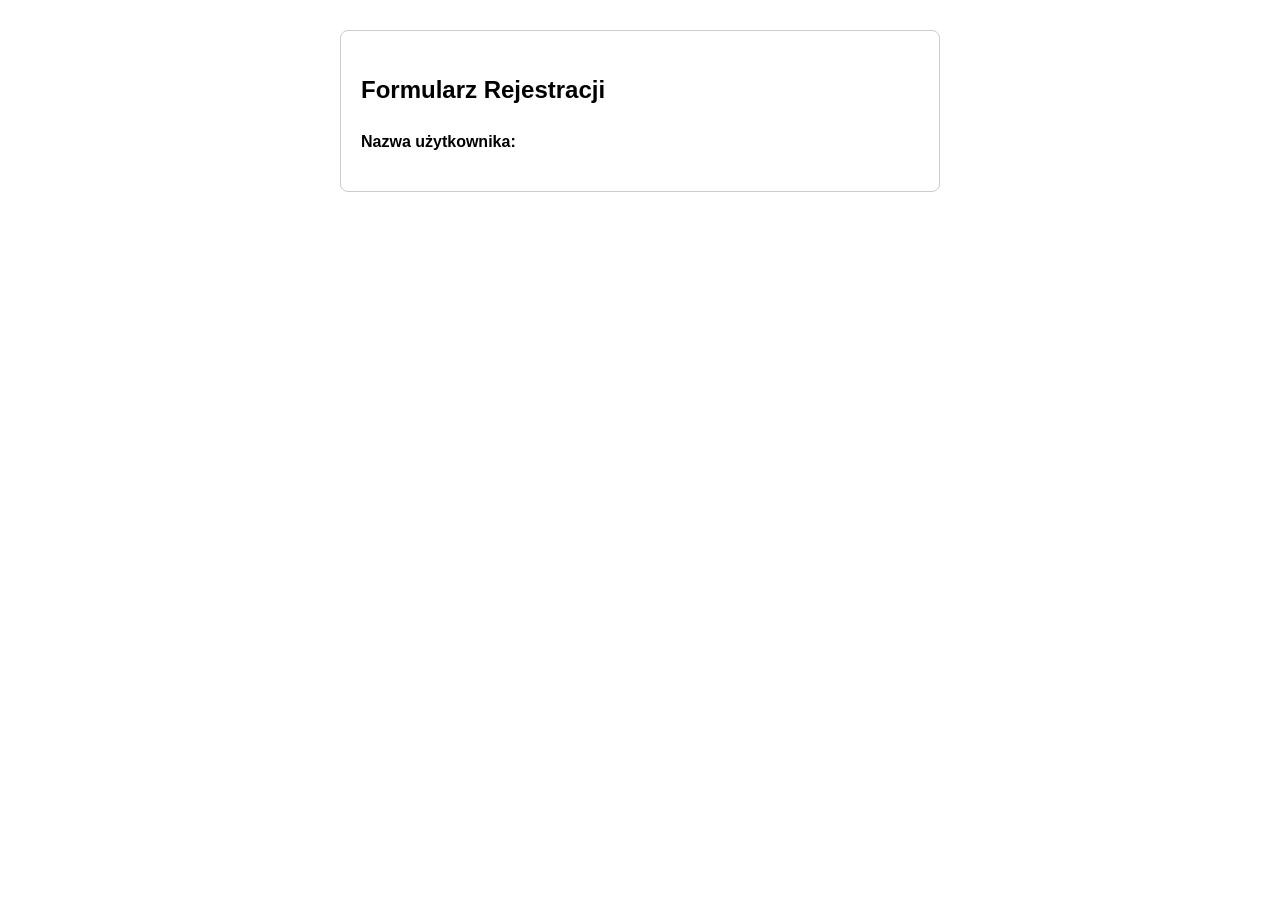
==== Lab7/Zad2.html @ c01d3cb8 "Add files via upload" ====
<html>
    <head>
        <meta charset="UTF-8">
    <title>Formularz Rejestracji</title>
    <style>
        body {
            font-family: arial, sans-serif; line-height: 1.6; max-width: 600px;
            margin: 30px auto;
        }
        .box {
            border: 1px solid #ccc;
            padding: 20px; border-radius: 8px;
        }
        .form-row {
            margin-bottom: 15px;
        }
        label {
            display: inline-block; width: 180px;
            font-weight: bold; vertical-align: top;
        }
        .message {
            margin-top: 15px;
            font-weight: bold;
        }
        .error {
            color:#d9534f
        }
        .output-block {
            background:#f9f9f9; padding: 15px;
            border-left: 4px solid #5cb85c;
            margin-top: 15px;
            font-weight: normal;
        }
        .output-block strong {
            color:#5cb85c
        }
    </style>
    </head>
    <body>
        <div class="box">
            <h2>Formularz Rejestracji</h2>
            <form id="regForm">
                <div class="form-row">
                    <label for="username">Nazwa użytkownika:</label>
                </div>
            </form>
        </div>
    </body>
</html>
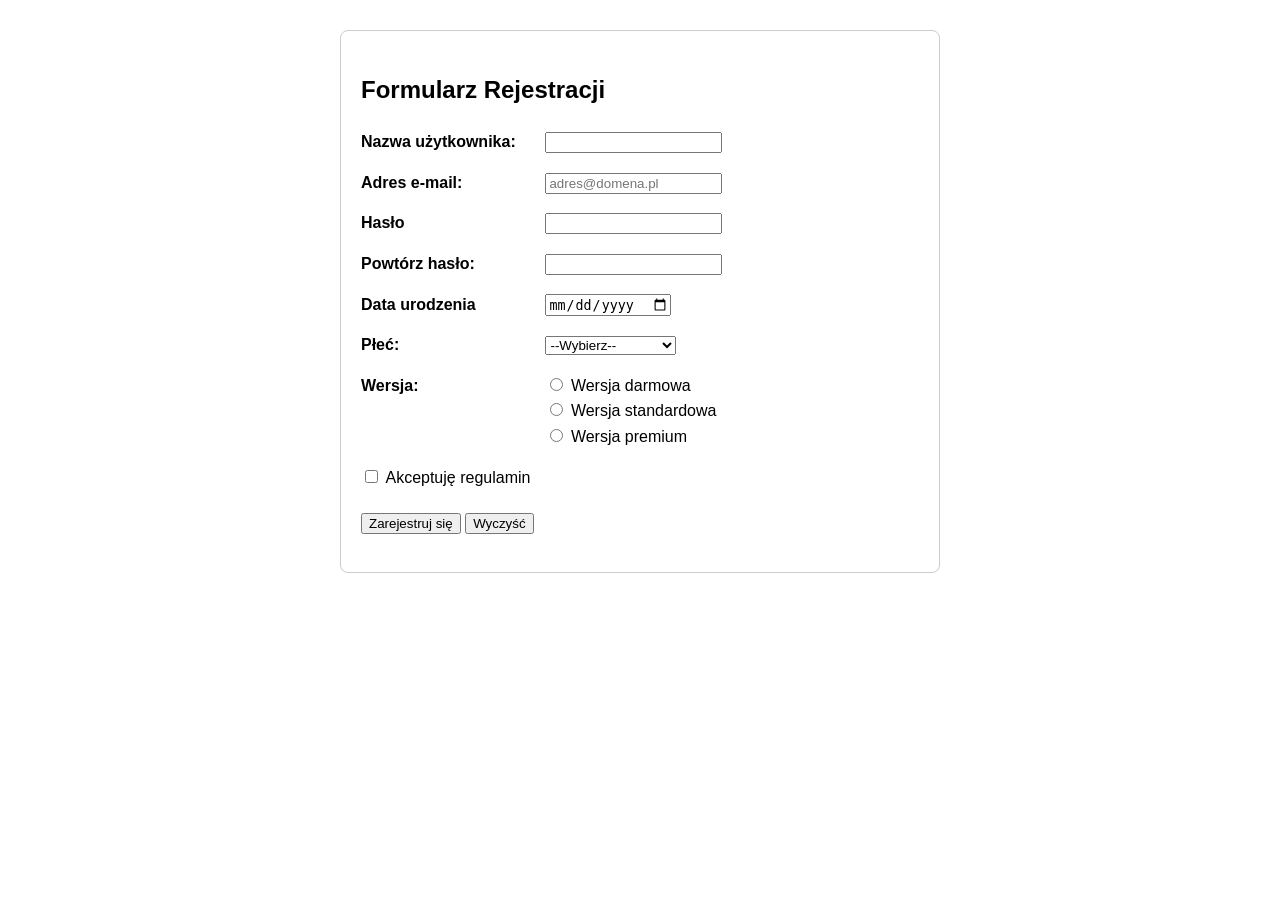
==== commit 27f3e77f: "Add files via upload" ====
--- a/Lab7/Zad2.html
+++ b/Lab7/Zad2.html
@@ -42,8 +42,56 @@
             <form id="regForm">
                 <div class="form-row">
                     <label for="username">Nazwa użytkownika:</label>
+                    <input type="text" id="username" name="username">
+                </div>
+                <div class="form-row">
+                    <label for="email">Adres e-mail:</label>
+                    <input type="text" id="email" name="email" placeholder="adres@domena.pl">
+                </div>
+                <div class="form-row">
+                    <label for="password">Hasło</label>
+                    <input type="password" id="password" name="password">
+                </div>
+                <div class="form-row">
+                    <label for="passwordConf">Powtórz hasło:</label>
+                    <input type="password" id="passwordConf" name="passwordConf">
+                </div>
+                <div class="form-row">
+                    <label for="dob">Data urodzenia</label>
+                    <input type="date" id="dob" name="dob">
+                </div>
+                <div class="form-row">
+                    <label for="gender">Płeć:</label>
+                    <select id="gender" name="gender">
+                        <option value="">--Wybierz--</option>
+                        <option value="Mężczyzna">Mężczyzna</option>
+                        <option value="Kobieta">Kobieta</option>
+                        <option value="Nie chcę podawać">Nie chcę podawać</option>
+                    </select>
+                </div>
+                <div class="form-row">
+                    <label>Wersja:</label>
+                    <div style="display: inline-block;">
+                        <input type="radio" id="v1" name="version" value="Wersja darmowa">
+                        <label for="v1" style="width: auto; font-weight: normal;">Wersja darmowa</label><br>
+                        <input type="radio" name="version" id="v2" value="Wersja standardowa">
+                        <label for="v2" style="width: auto; font-weight: normal;">Wersja standardowa</label><br>
+                        <input type="radio" name="version" value="Wersja premium" id="v3">
+                        <label for="v3" style="width: auto; font-weight: normal;">Wersja premium</label>
+                    </div>
+                </div>
+                <div class="form-row">
+                    <input type="checkbox" id="terms" name="terms">
+                    <label for="terms" style="width: auto; font-weight: normal;">Akceptuję regulamin</label>
+                </div>
+                <div style="margin-top: 20px;">
+                    <button type="button" onclick="walidujFormularz()">Zarejestruj się</button>
+                    <button type="reset" onclick="wyczyscKomunikaty()">Wyczyść</button>
                 </div>
             </form>
+            <div id="wynik" class="message">
+            </div>
         </div>
+        
     </body>
 </html>
